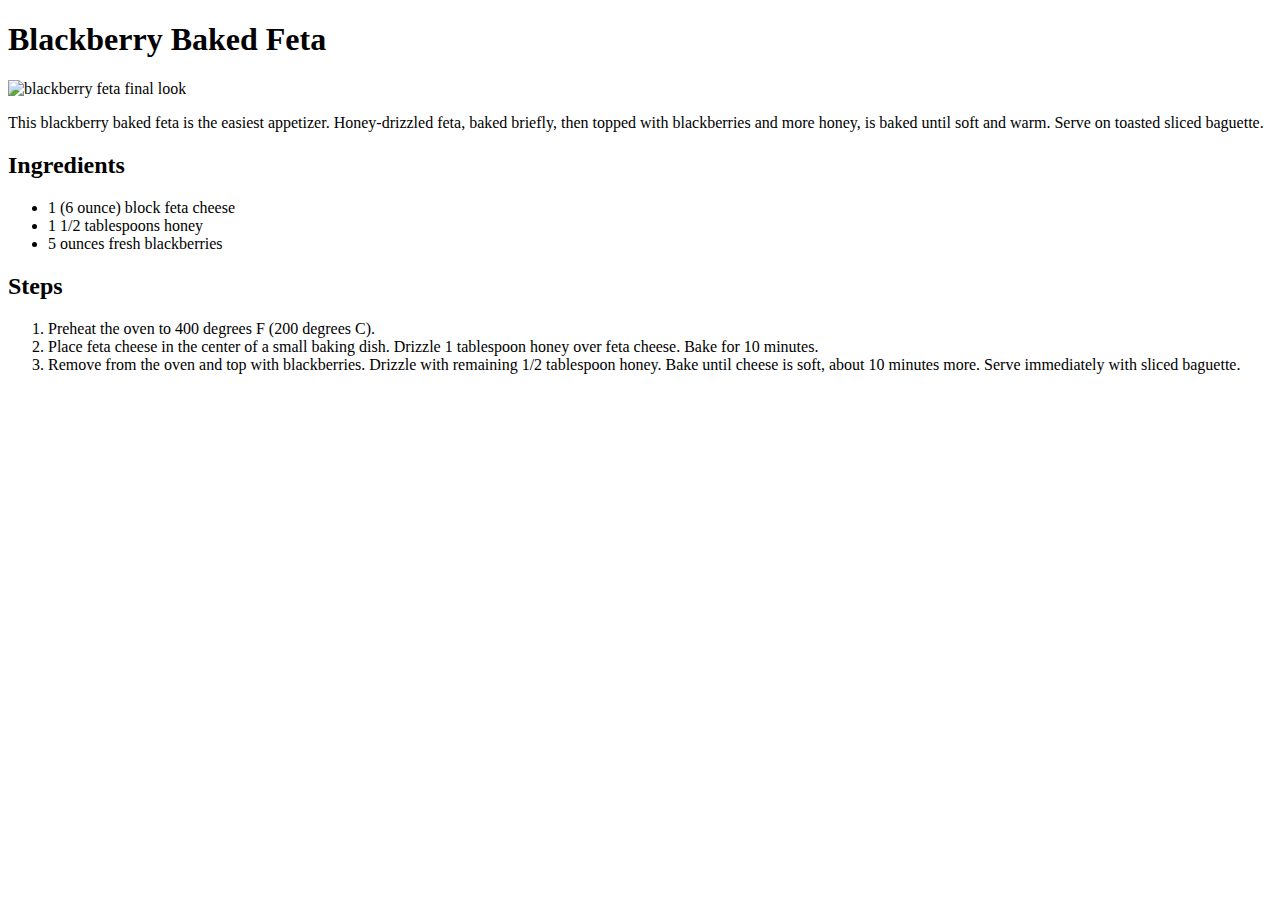
==== recipes/blackberry-baked-feta.html @ 553386a1 "Update blackberry feta recipe" ====
<!DOCTYPE html>
<html lang="en">
<head>
    <meta charset="UTF-8">
    <meta name="viewport" content="width=device-width, initial-scale=1.0">
    <title>blackberry-baked-feta</title>
</head>
<body>
    <h1>Blackberry Baked Feta</h1>
    <img src="https://www.allrecipes.com/thmb/UN8bqrVJ3A3SmGVAj4Ufptf_ypA=/750x0/filters:no_upscale():max_bytes(150000):strip_icc():format(webp)/8383432_Blackberry-Baked-Feta_Chef-Mo_4x3-4e7b23ef1c9c4571b946ed24ba9884db.jpg" alt="blackberry feta final look">
    <p>This blackberry baked feta is the easiest appetizer. Honey-drizzled feta, baked briefly, then topped with blackberries and more honey, is baked until soft and warm. Serve on toasted sliced baguette.</p>
    <h2>Ingredients</h2>
    <ul>
        <li>1 (6 ounce) block feta cheese</li>
        <li>1 1/2 tablespoons honey</li>            
        <li>5 ounces fresh blackberries</li>
    </ul>
    <h2>Steps</h2>
    <ol>
        <li>Preheat the oven to 400 degrees F (200 degrees C).</li>
        <li>Place feta cheese in the center of a small baking dish. Drizzle 1 tablespoon honey over feta cheese. Bake for 10 minutes.</li>
        <li>Remove from the oven and top with blackberries. Drizzle with remaining 1/2 tablespoon honey. Bake until cheese is soft, about 10 minutes more. Serve immediately with sliced baguette.</li>
    </ol>
    
</body>
</html>
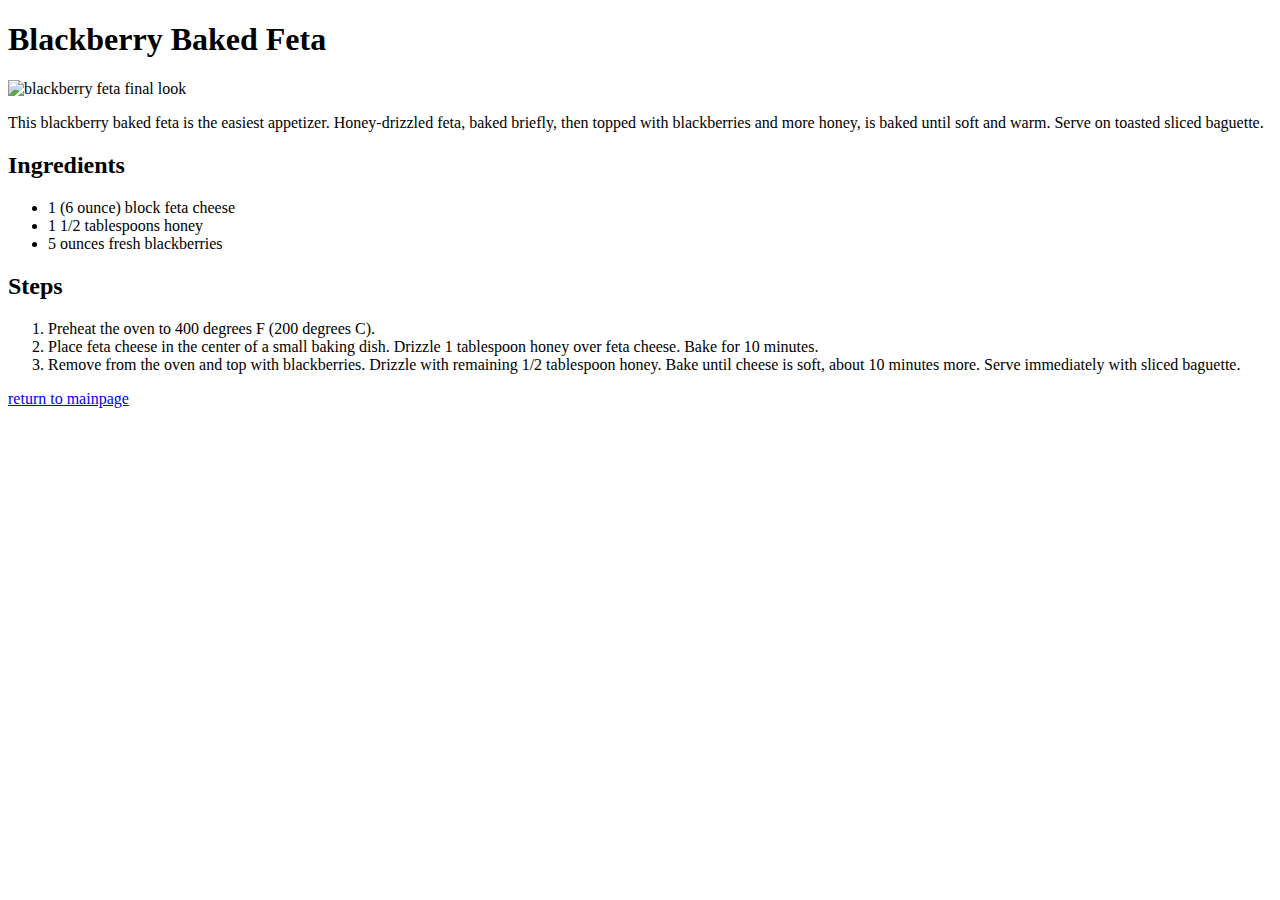
==== commit 8555c356: "Add link to mainpage in each recipe page" ====
--- a/recipes/blackberry-baked-feta.html
+++ b/recipes/blackberry-baked-feta.html
@@ -21,6 +21,7 @@
         <li>Place feta cheese in the center of a small baking dish. Drizzle 1 tablespoon honey over feta cheese. Bake for 10 minutes.</li>
         <li>Remove from the oven and top with blackberries. Drizzle with remaining 1/2 tablespoon honey. Bake until cheese is soft, about 10 minutes more. Serve immediately with sliced baguette.</li>
     </ol>
+    <a href="../index.html">return to mainpage</a>
     
 </body>
 </html>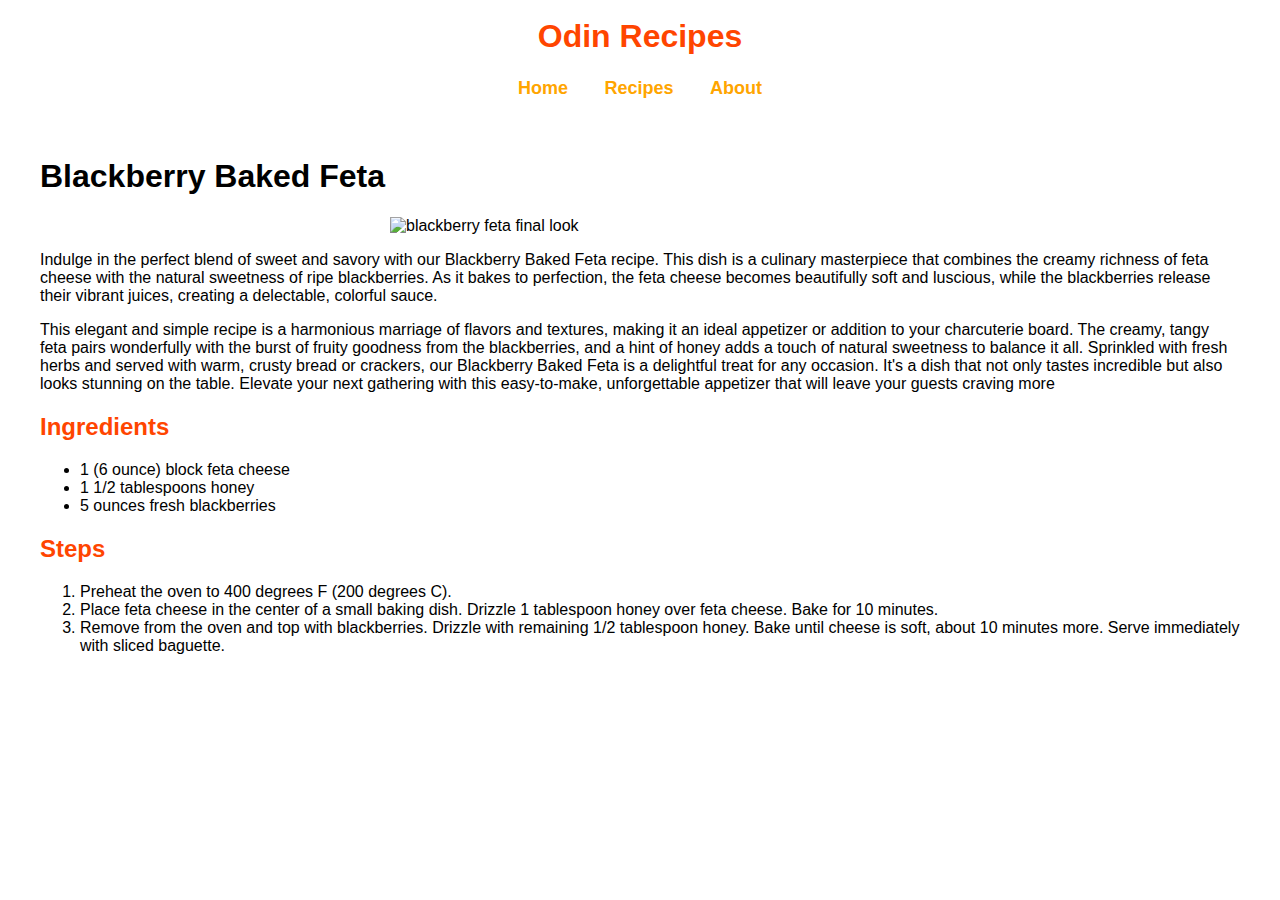
==== commit 2969999c: "Update the layout of all recipe pages" ====
--- a/recipes/blackberry-baked-feta.html
+++ b/recipes/blackberry-baked-feta.html
@@ -4,24 +4,38 @@
     <meta charset="UTF-8">
     <meta name="viewport" content="width=device-width, initial-scale=1.0">
     <title>blackberry-baked-feta</title>
+    <link rel="stylesheet" href="recipes.css">
 </head>
 <body>
-    <h1>Blackberry Baked Feta</h1>
-    <img src="https://www.allrecipes.com/thmb/UN8bqrVJ3A3SmGVAj4Ufptf_ypA=/750x0/filters:no_upscale():max_bytes(150000):strip_icc():format(webp)/8383432_Blackberry-Baked-Feta_Chef-Mo_4x3-4e7b23ef1c9c4571b946ed24ba9884db.jpg" alt="blackberry feta final look">
-    <p>This blackberry baked feta is the easiest appetizer. Honey-drizzled feta, baked briefly, then topped with blackberries and more honey, is baked until soft and warm. Serve on toasted sliced baguette.</p>
-    <h2>Ingredients</h2>
-    <ul>
-        <li>1 (6 ounce) block feta cheese</li>
-        <li>1 1/2 tablespoons honey</li>            
-        <li>5 ounces fresh blackberries</li>
-    </ul>
-    <h2>Steps</h2>
-    <ol>
-        <li>Preheat the oven to 400 degrees F (200 degrees C).</li>
-        <li>Place feta cheese in the center of a small baking dish. Drizzle 1 tablespoon honey over feta cheese. Bake for 10 minutes.</li>
-        <li>Remove from the oven and top with blackberries. Drizzle with remaining 1/2 tablespoon honey. Bake until cheese is soft, about 10 minutes more. Serve immediately with sliced baguette.</li>
-    </ol>
-    <a href="../index.html">return to mainpage</a>
+    <div class="top">    
+        <h1 class="title">Odin Recipes</h1>
+        <button class="home"><a href="../index.html">Home</a></button>
+        <button class="recipes"><a href="../index.html">Recipes</a></button>
+        <button class="about">About</button>   
+    </div>
+    <div class="main">
+        <h1 class="recipe-title">Blackberry Baked Feta</h1>
+        <div class="recipe-img">
+            <img class="dish" src="https://www.allrecipes.com/thmb/UN8bqrVJ3A3SmGVAj4Ufptf_ypA=/750x0/filters:no_upscale():max_bytes(150000):strip_icc():format(webp)/8383432_Blackberry-Baked-Feta_Chef-Mo_4x3-4e7b23ef1c9c4571b946ed24ba9884db.jpg" alt="blackberry feta final look">
+        </div>
+        
+        
+        <p>Indulge in the perfect blend of sweet and savory with our Blackberry Baked Feta recipe. This dish is a culinary masterpiece that combines the creamy richness of feta cheese with the natural sweetness of ripe blackberries. As it bakes to perfection, the feta cheese becomes beautifully soft and luscious, while the blackberries release their vibrant juices, creating a delectable, colorful sauce.</p>
+        <p>This elegant and simple recipe is a harmonious marriage of flavors and textures, making it an ideal appetizer or addition to your charcuterie board. The creamy, tangy feta pairs wonderfully with the burst of fruity goodness from the blackberries, and a hint of honey adds a touch of natural sweetness to balance it all. Sprinkled with fresh herbs and served with warm, crusty bread or crackers, our Blackberry Baked Feta is a delightful treat for any occasion. It's a dish that not only tastes incredible but also looks stunning on the table. Elevate your next gathering with this easy-to-make, unforgettable appetizer that will leave your guests craving more</p>
+        <h2 class="next-heading">Ingredients</h2>
+        <ul>
+            <li>1 (6 ounce) block feta cheese</li>
+            <li>1 1/2 tablespoons honey</li>            
+            <li>5 ounces fresh blackberries</li>
+        </ul>
+        <h2 class="next-heading">Steps</h2>
+        <ol>
+            <li>Preheat the oven to 400 degrees F (200 degrees C).</li>
+            <li>Place feta cheese in the center of a small baking dish. Drizzle 1 tablespoon honey over feta cheese. Bake for 10 minutes.</li>
+            <li>Remove from the oven and top with blackberries. Drizzle with remaining 1/2 tablespoon honey. Bake until cheese is soft, about 10 minutes more. Serve immediately with sliced baguette.</li>
+        </ol>
+    </div>
+    
     
 </body>
 </html>--- a/recipes/recipes.css
+++ b/recipes/recipes.css
@@ -0,0 +1,65 @@
+body {
+    font-family: sans-serif;
+}
+
+.top {
+    /* border: 1px solid red; */
+    text-align: center;
+    padding-top: 10px;
+    margin-bottom: 20px;
+    background-color: white;
+}
+
+button {
+    color: orange;
+    padding: 8px 16px;
+    font-size: 18px;
+    font-weight: bold;
+    background-color: white;
+    border: none;
+    margin-bottom: 5px;
+}
+
+/* button:hover {
+    background-color: orange;
+    color: white;
+} */
+a {
+    text-decoration: none;
+    color: orange;
+}
+
+/* a:hover {
+    color: white;
+} */
+
+/* a {
+    color: white;
+    text-decoration: none;
+} */
+
+.title {
+    color: orangered;
+    margin: 0;
+    margin-bottom: 15px;
+}
+
+.main {
+    width: 1200px;
+    margin: 0 auto;
+    padding: 5px 10px;
+    background-color: white;
+}
+
+.recipe-img {
+    width: 500px;
+    margin: 0 auto;
+}
+.dish {
+    width: 500px;
+    height: auto;
+}
+
+.next-heading {
+    color: orangered;
+}